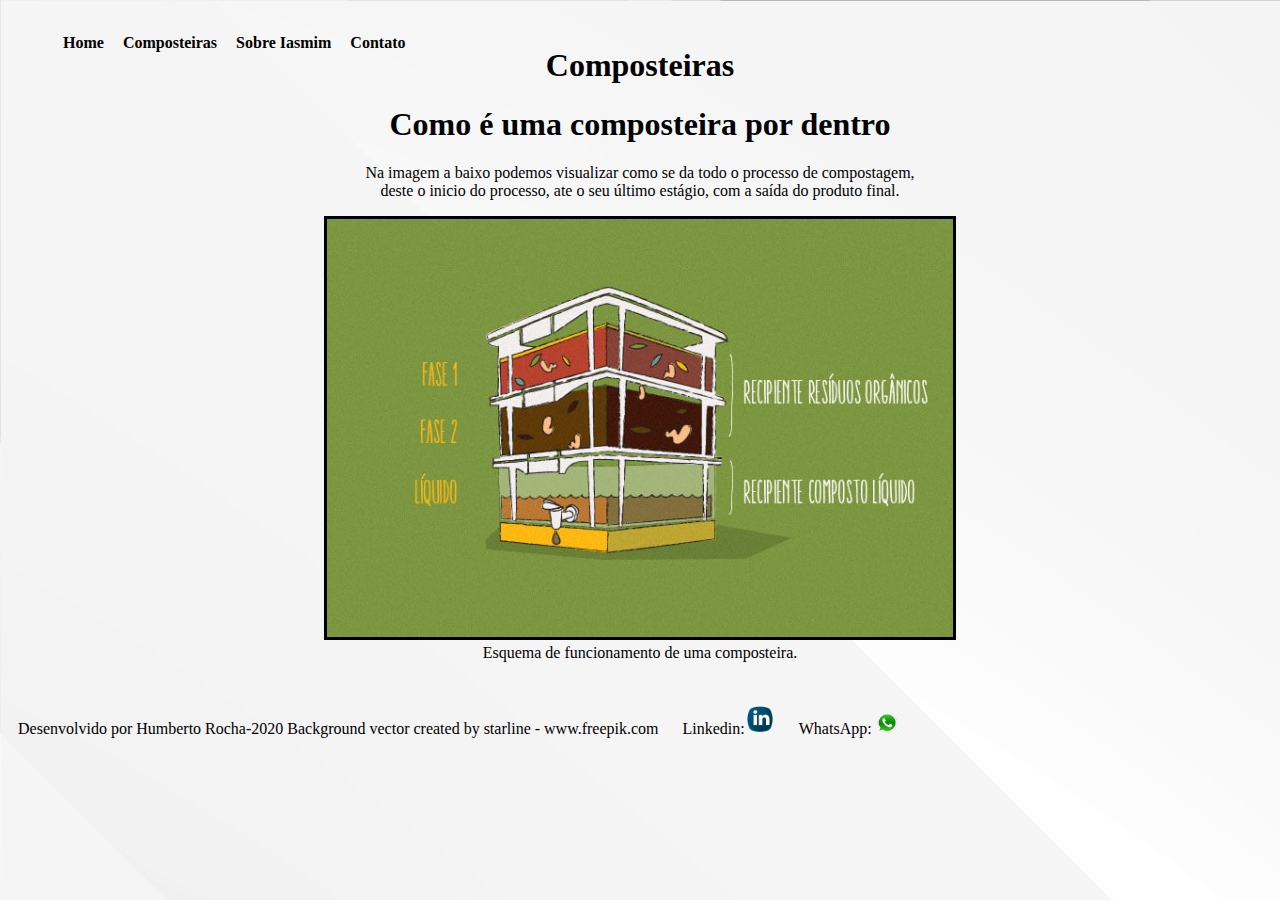
==== composteiras.html @ 62513699 "Add files via upload" ====
<!DOCTYPE html>
<html lang="pt-br">
<head>
	<meta charset="UTF-8">
	<title>Composteiras</title>
	<link rel="stylesheet" href="style.css">

</head>

<body>
	<header>

		<div class="caixa">

			<nav>

				<ul class="navegacao">
					<li> <a href="index.html">Home</a></li>
					<li> <a href="composteiras.html">Composteiras</a></li>
					<li> <a href="sobre.html">Sobre Iasmim</a></li>
					<li> <a href="contato.html">Contato</a></li>


				</ul>
			</nav>
		</div>


		<br><h1 id="titulo">Composteiras</h1>


		<div class="info-composteira">

			<h1 id="titulo">Como é uma composteira por dentro</h1>

			<p>Na imagem a baixo podemos visualizar como se da todo o processo de compostagem,<br>deste o inicio do processo, ate o seu último estágio, com a saída do produto final. </p>




			<img src="img05.jpg" alt="Esquema de funcionamento de uma composteira.">
			<figcaption>
				Esquema de funcionamento de uma composteira.
			</figcaption>


			<p></p>







		</div>

		

	</header>



	<footer>
		<p>Desenvolvido por Humberto Rocha-2020 <a href='https://www.freepik.com/vectors/background'>Background vector created by starline - www.freepik.com</a></p>
		<p>Linkedin:<a href="https://www.linkedin.com/in/humberto-guimar%C3%A3es-a38996115/"><img src="img03.png"></p></a>
		<p>WhatsApp:<a href="https://api.whatsapp.com/send?phone=5513981015838&text=Ol%C3%A1%2C%20tudo%20bem%3F%20Gostaria%20de%20conversas%20com%20voc%C3%AA%20sobre%20seu%20trabalho!%20"><img src="img04.jpg"></p></a>

	</footer>


</body>
</html>
---- style.css ----
body {
	background-image: url(img09.jpg);
	
}

#titulo {
	text-align: center;
	
}

#titulo2 {
	text-align: center;
	
}

.caixa{
	width: 940px;
	position: relative;
	
}

nav {

	position: absolute;
	top: 10px;
	left: : 0;
}


nav a{
	display: inline;

	
	font-weight: bold;
	text-decoration: none;
	color: black;


}

nav li{

	display: inline;
	margin: 0 0 0 15px;
}


.apresentacao a {
	text-decoration: none;
	color: black;

}


.apresentacao {
	width: 940px;
	margin: 0 auto;
	padding: 50px;
	
}


.apresentacao li{

	text-decoration: none;
	display: inline-block;
	text-align: center;
	width: 30%;
	vertical-align: top;
	margin: 0 3.5;
	padding: 30px 20px;
	border-radius: 60px;
	box-sizing: border-box;
	border:  3px solid #000000;
	color: black;
}

.apresentacao li img{
	border-radius: 60px;
	width: 150px;
}

footer{
	top: 95%;
}
footer p {
	display: inline-block;
	text-decoration: none;
	padding: 10px;
	color: black;
	

}

footer a {
	text-decoration: none;
	color: black;
}

footer img{
	width: 30px


}

.instagram{

	width: 960px;
	height: 600px;
}




main{
	width: 940px;
	margin: 0 auto;
}


form{

	margin: 40px 0;
	
}

form label, form p {
	display: block;
	font-size: 20px;
	margin: 0 0 10px;

}

.input-padrao {
	display: block;
	margin: 0 0 20px;
	padding: 10px 25px;
	width: 50%;
}

.checkbox {
	margin: 20px 0;
}


.info-composteira  {
	text-align: center;
}

.info-composteira img{
	border:  3px solid #000000;
	box-sizing: border-box;
	width: 50%;
	height: 50%;
	margin: 0;
	padding: 0;

}

.enviar{
	width: 40%;
	padding: 15px 0;
	background: orange;
	color: white;
	font-weight: bold;
	font-size: 18px;
	border: none;
	border-radius: 5px;
}
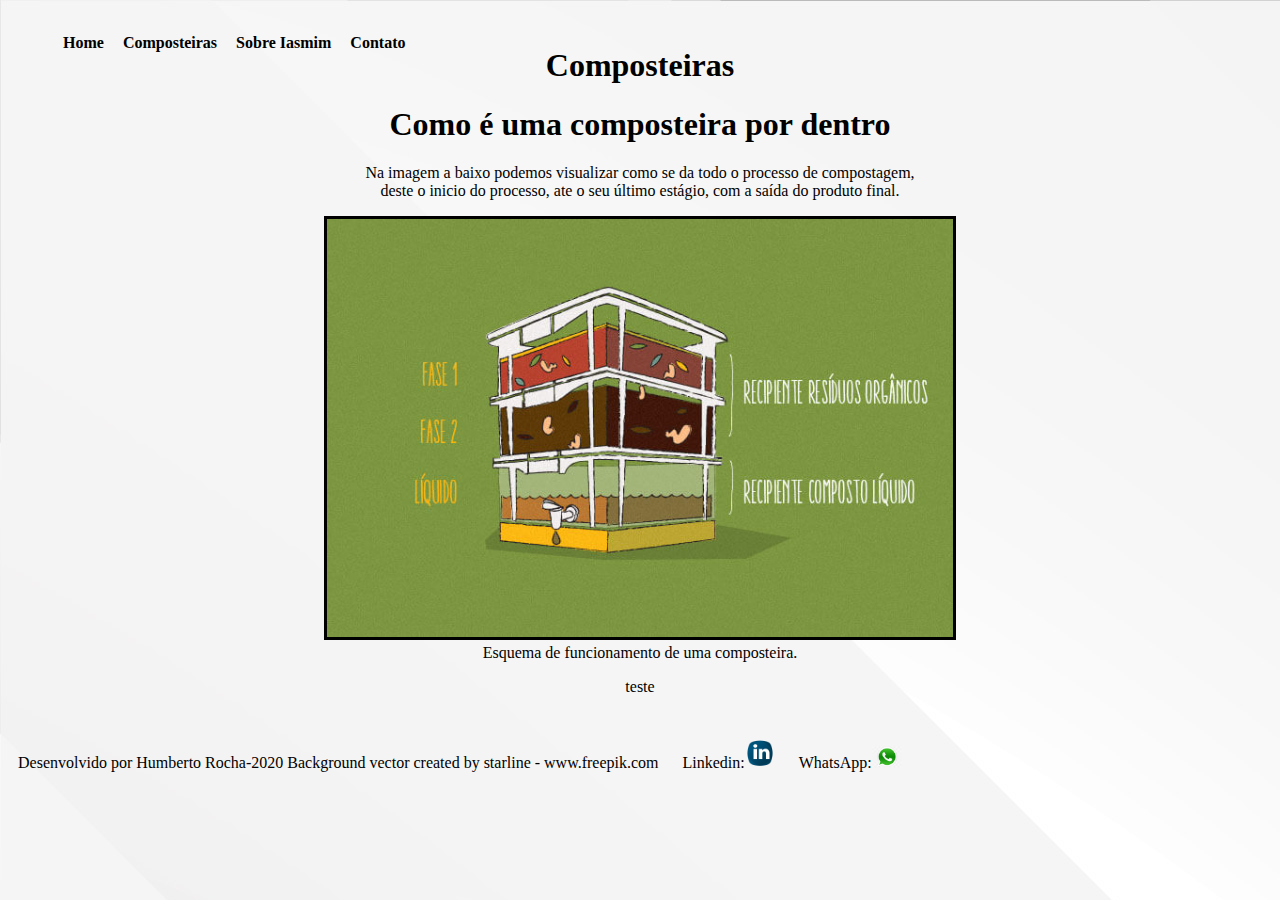
==== commit 95d14e78: "teste" ====
--- a/composteiras.html
+++ b/composteiras.html
@@ -44,7 +44,7 @@
 			</figcaption>
 
 
-			<p></p>
+			<p>teste</p>
 
 
 
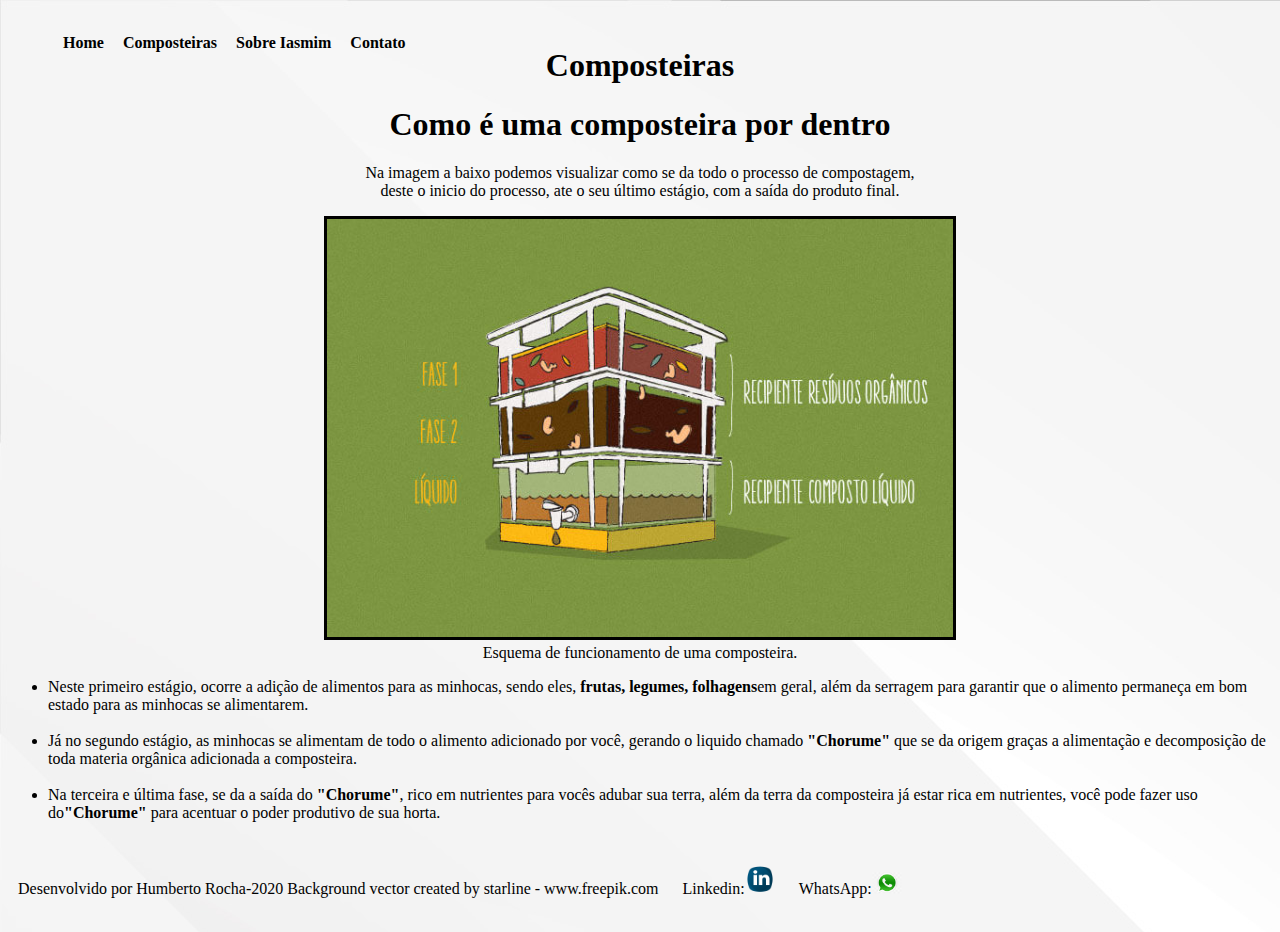
==== commit 648ee106: "Atualização da página composteiras" ====
--- a/composteiras.html
+++ b/composteiras.html
@@ -44,15 +44,19 @@
 			</figcaption>
 
 
-			<p>teste</p>
+			
+			
+		</div>
+		<ul class="texto_composteira">
+			<li>Neste primeiro estágio, ocorre a adição de alimentos para as minhocas, sendo eles, <strong>frutas, legumes, folhagens</strong>em geral, além da serragem para garantir que o alimento permaneça em bom estado para as minhocas se alimentarem.<br></li>
+			<br>
+			<li>Já no segundo estágio, as minhocas se alimentam de todo o alimento adicionado por você, gerando o liquido chamado <strong>"Chorume"</strong> que se da
+			origem graças a alimentação e decomposição de toda materia orgânica adicionada a composteira.</li>
+			<br>
+			<li>Na terceira e última fase, se da a saída do <strong>"Chorume"</strong>, rico em nutrientes para vocês adubar sua terra, além da terra da composteira já estar rica em nutrientes, você pode fazer uso do<strong>"Chorume"</strong> para acentuar o poder produtivo de sua horta.</li>
 
-
-
-
-
-
-
-		</div>
+			
+		</ul>
 
 		
 
